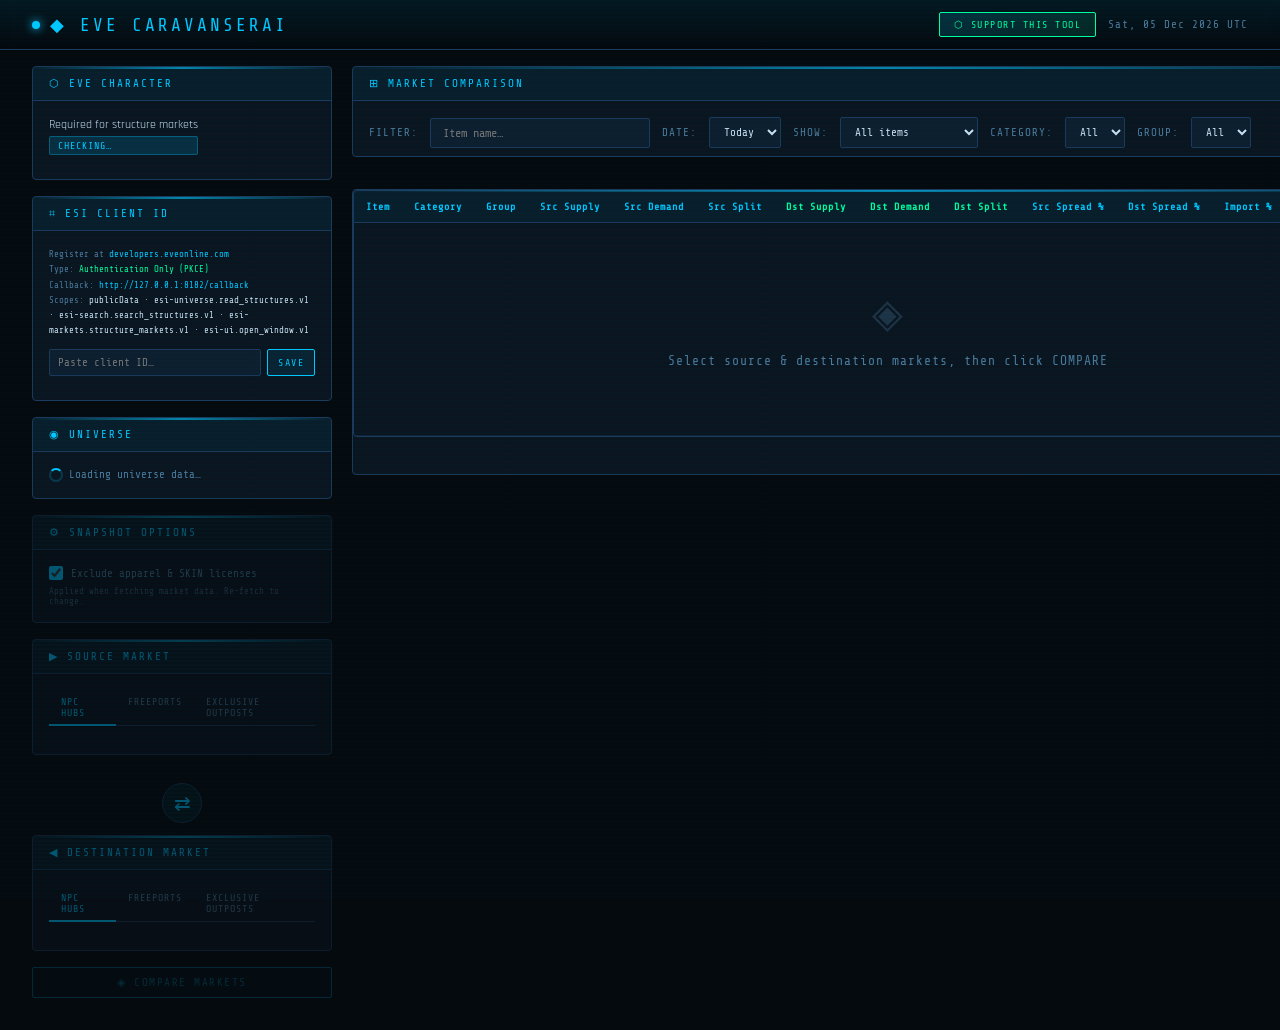
==== templates/index.html @ 00ec5fd8 "Initial release" ====
<!DOCTYPE html>
<html lang="en">
<head>
<meta charset="UTF-8">
<meta name="viewport" content="width=device-width, initial-scale=1.0">
<title>EVE Caravanserai</title>
<link rel="preconnect" href="https://fonts.googleapis.com">
<link href="https://fonts.googleapis.com/css2?family=Share+Tech+Mono&family=Rajdhani:wght@400;500;600;700&display=swap" rel="stylesheet">
<link rel="stylesheet" href="/static/css/caravanserai.css">
</head>
<body>

<header>
  <div class="logo">&#9670; EVE Caravanserai</div>
  <div style="display:flex;align-items:center;gap:12px">
    <button onclick="openDonationPage()"
      style="background:linear-gradient(135deg,rgba(0,200,255,0.15),rgba(0,255,157,0.1));border:1px solid var(--accent3);color:var(--accent3);font-family:var(--mono);font-size:10px;letter-spacing:1.5px;padding:6px 14px;cursor:pointer;border-radius:2px;transition:all 0.2s;text-transform:uppercase"
      onmouseover="this.style.boxShadow='0 0 18px rgba(0,255,157,0.4)'"
      onmouseout="this.style.boxShadow='none'"
      title="Support development — send ISK to EYES 3VERYWHERE">
      ⬡ Support This Tool
    </button>
    <div class="header-status" id="headerDate">—</div>
  </div>
</header>

<div class="container">
  <!-- LEFT SIDEBAR -->
  <aside>

    <!-- Auth Panel -->
    <div class="panel">
      <div class="panel-header"><span class="icon">⬡</span> EVE Character</div>
      <div class="panel-body">
        <div style="display:flex;align-items:center;justify-content:space-between">
          <div>
            <div style="font-size:12px;margin-bottom:4px">Required for structure markets</div>
            <div id="authBadge" class="status-badge loading">CHECKING…</div>
          </div>
          <div style="display:flex;flex-direction:column;gap:6px">
            <button id="btnLogin"  class="btn"        onclick="_triggerLogin()"  style="display:none">⬡ LOGIN</button>
            <button id="btnLogout" class="btn danger" onclick="_triggerLogout()" style="display:none">LOGOUT</button>
          </div>
        </div>
        <div id="authCharName" style="font-family:var(--mono);font-size:11px;color:var(--text-dim);margin-top:8px"></div>
      </div>
    </div>

    <!-- Client ID Panel -->
    <div class="panel">
      <div class="panel-header"><span class="icon">⌗</span> ESI Client ID</div>
      <div class="panel-body">
        <div style="font-family:var(--mono);font-size:9px;color:var(--text-dim);margin-bottom:10px;line-height:1.7">
          Register at <span style="color:var(--accent)">developers.eveonline.com</span><br>
          Type: <span style="color:var(--accent3)">Authentication Only (PKCE)</span><br>
          Callback: <span style="color:var(--accent)">http://127.0.0.1:8182/callback</span><br>
          Scopes: <span style="color:var(--text)">publicData · esi-universe.read_structures.v1 · esi-search.search_structures.v1 · esi-markets.structure_markets.v1 · esi-ui.open_window.v1</span>
        </div>
        <div style="display:flex;gap:6px;margin-bottom:8px">
          <input id="clientIdInput" class="filter-input" type="text" placeholder="Paste client ID…" style="width:100%;font-size:11px;padding:6px 8px">
          <button class="btn" onclick="_saveClientId()" style="padding:6px 10px;font-size:10px">SAVE</button>
        </div>
        <div id="clientIdStatus" style="font-family:var(--mono);font-size:10px;color:var(--text-dim)"></div>
      </div>
    </div>

    <!-- SDE Status -->
    <div class="panel">
      <div class="panel-header"><span class="icon">◉</span> Universe</div>
      <div class="panel-body">
        <div id="sdeStatus" style="font-family:var(--mono);font-size:11px;color:var(--text-dim)">
          <span class="spinner"></span> Loading universe data…
        </div>
      </div>
    </div>

    <!-- Config Panel -->
    <div class="panel" id="configPanel" style="opacity:0.4;pointer-events:none">
      <div class="panel-header"><span class="icon">⚙</span> Snapshot Options</div>
      <div class="panel-body">
        <label style="display:flex;align-items:center;gap:8px;font-family:var(--mono);font-size:11px;color:var(--text-dim);cursor:pointer">
          <input type="checkbox" id="excludeSkins" checked
                 style="accent-color:var(--accent);width:14px;height:14px"
                 onchange="localStorage.setItem('excludeSkins', this.checked ? '1' : '0')">
          Exclude apparel &amp; SKIN licenses
        </label>
        <div style="font-family:var(--mono);font-size:9px;color:var(--text-dim);margin-top:6px;opacity:0.7">
          Applied when fetching market data. Re-fetch to change.
        </div>
      </div>
    </div>

    <!-- Source + Destination (locked until auth + client ID ready) -->
    <div id="marketPanels" style="opacity:0.4;pointer-events:none">

    <!-- Source Panel -->
    <div class="panel">
      <div class="panel-header"><span class="icon">▶</span> Source Market</div>
      <div class="panel-body">
        <div id="srcSelected" style="display:none" class="selected-loc">
          <div class="name" id="srcName">—</div>
          <div class="meta" id="srcMeta">—</div>
          <div style="display:flex;gap:6px;margin-top:8px;align-items:center">
            <div id="srcSnapBadge" class="status-badge missing">NO DATA</div>
            <button id="btnFetchSrc" class="btn" onclick="fetchSnapshot('src')" style="padding:4px 10px;font-size:10px">FETCH</button>
            <span class="spinner" id="srcSpinner" style="display:none"></span>
          </div>
        </div>
        <div id="srcPicker">
          <div class="market-tabs">
            <div class="market-tab active" onclick="switchTab('src','npc',this)">NPC Hubs</div>
            <div class="market-tab" onclick="switchTab('src','freeport',this)">Freeports</div>
            <div class="market-tab" onclick="switchTab('src','structure',this)">Exclusive Outposts</div>
          </div>
          <div id="src-tab-npc"       class="tab-pane active"></div>
          <div id="src-tab-freeport"  class="tab-pane"></div>
          <div id="src-tab-structure" class="tab-pane">
            <div id="srcSdeGate" style="font-family:var(--mono);font-size:11px;color:var(--text-dim);padding:8px 0">
              <span class="spinner"></span> Waiting for universe data…
            </div>
            <div id="srcStructureSearch" style="display:none">
              <div class="search-wrap">
                <span class="search-icon">⌕</span>
                <input class="search-input" id="srcSystemSearch" type="text"
                       placeholder="Search system…" autocomplete="off"
                       oninput="onSystemSearch('src', this.value)">
                <div class="dropdown" id="srcSystemDropdown" style="display:none"></div>
              </div>
              <div id="srcSystemInfo" style="font-family:var(--mono);font-size:10px;color:var(--text-dim);margin-bottom:8px"></div>
              <div id="srcStructureList"></div>
            </div>
          </div>
        </div>
      </div>
    </div>

    <!-- Swap -->
    <div class="swap-btn">
      <button onclick="swapMarkets()" title="Swap source and destination">⇄</button>
    </div>

    <!-- Destination Panel -->
    <div class="panel">
      <div class="panel-header"><span class="icon">◀</span> Destination Market</div>
      <div class="panel-body">
        <div id="dstSelected" style="display:none" class="selected-loc" style="border-color:var(--accent3)">
          <div class="name" id="dstName">—</div>
          <div class="meta" id="dstMeta">—</div>
          <div style="display:flex;gap:6px;margin-top:8px;align-items:center">
            <div id="dstSnapBadge" class="status-badge missing">NO DATA</div>
            <button id="btnFetchDst" class="btn" onclick="fetchSnapshot('dst')" style="padding:4px 10px;font-size:10px">FETCH</button>
            <span class="spinner" id="dstSpinner" style="display:none"></span>
          </div>
        </div>
        <div id="dstPicker">
          <div class="market-tabs">
            <div class="market-tab active" onclick="switchTab('dst','npc',this)">NPC Hubs</div>
            <div class="market-tab" onclick="switchTab('dst','freeport',this)">Freeports</div>
            <div class="market-tab" onclick="switchTab('dst','structure',this)">Exclusive Outposts</div>
          </div>
          <div id="dst-tab-npc"       class="tab-pane active"></div>
          <div id="dst-tab-freeport"  class="tab-pane"></div>
          <div id="dst-tab-structure" class="tab-pane">
            <div id="dstSdeGate" style="font-family:var(--mono);font-size:11px;color:var(--text-dim);padding:8px 0">
              <span class="spinner"></span> Waiting for universe data…
            </div>
            <div id="dstStructureSearch" style="display:none">
              <div class="search-wrap">
                <span class="search-icon">⌕</span>
                <input class="search-input" id="dstSystemSearch" type="text"
                       placeholder="Search system…" autocomplete="off"
                       oninput="onSystemSearch('dst', this.value)">
                <div class="dropdown" id="dstSystemDropdown" style="display:none"></div>
              </div>
              <div id="dstSystemInfo" style="font-family:var(--mono);font-size:10px;color:var(--text-dim);margin-bottom:8px"></div>
              <div id="dstStructureList"></div>
            </div>
          </div>
        </div>
      </div>
    </div>

    <!-- Compare button -->
    <button id="btnCompare" class="btn full" onclick="loadComparison()"
            style="margin-bottom:16px" disabled>
      ◈ COMPARE MARKETS
    </button>

    </div><!-- /marketPanels -->

  </aside>

  <!-- MAIN AREA -->
  <div class="main-panel">
    <div class="panel">
      <div class="panel-header"><span class="icon">⊞</span> Market Comparison</div>
      <div class="panel-body" style="padding-bottom:8px">
        <div class="toolbar">
          <span class="toolbar-label">FILTER:</span>
          <input class="filter-input" id="filterInput" type="text"
                 placeholder="Item name…" oninput="applyFilter()">

          <span class="toolbar-label">DATE:</span>
          <select class="select-input" id="dateSelect" onchange="loadComparison()">
            <option value="">Today</option>
          </select>

          <span class="toolbar-label">SHOW:</span>
          <select class="select-input" id="showMode" onchange="applyFilter()">
            <option value="all">All items</option>
            <option value="src_only">Source only</option>
            <option value="both">In both markets</option>
            <option value="dst_only">Destination only</option>
          </select>

          <span class="toolbar-label">CATEGORY:</span>
          <select class="select-input" id="filterCategory" onchange="applyFilter()" style="max-width:160px">
            <option value="">All</option>
          </select>

          <span class="toolbar-label">GROUP:</span>
          <select class="select-input" id="filterGroup" onchange="applyFilter()" style="max-width:160px">
            <option value="">All</option>
          </select>

          <span style="margin-left:auto" id="rowCount" class="toolbar-label"></span>
          <button class="btn" id="btnExportCsv" onclick="exportCsv()" disabled
                  style="padding:6px 12px;font-size:10px">⬇ CSV</button>
        </div>
      </div>
    </div>

    <div class="panel">
      <div class="panel-body" style="padding:0">
        <div class="table-wrap">
          <table id="compTable">
            <thead>
              <tr id="tableHead">
                <th onclick="sortBy('type_name')"     data-col="type_name">Item</th>
                <th onclick="sortBy('category_name')" data-col="category_name">Category</th>
                <th onclick="sortBy('group_name')"    data-col="group_name">Group</th>
                <th onclick="sortBy('src_supply')" data-col="src_supply" class="src-col">Src Supply</th>
                <th onclick="sortBy('src_demand')" data-col="src_demand" class="src-col">Src Demand</th>
                <th onclick="sortBy('src_split')"  data-col="src_split"  class="src-col">Src Split</th>
                <th onclick="sortBy('dst_supply')" data-col="dst_supply" class="dst-col">Dst Supply</th>
                <th onclick="sortBy('dst_demand')" data-col="dst_demand" class="dst-col">Dst Demand</th>
                <th onclick="sortBy('dst_split')"  data-col="dst_split"  class="dst-col">Dst Split</th>
                <th onclick="sortBy('src_spread')" data-col="src_spread" title="Src bid/ask spread — (sell - buy) / sell">Src Spread %</th>
                <th onclick="sortBy('dst_spread')" data-col="dst_spread" title="Dst bid/ask spread — (sell - buy) / sell">Dst Spread %</th>
                <th onclick="sortBy('import_margin')" data-col="import_margin" title="Dst sell ÷ Src buy — buy at source, sell at destination">Import %</th>
                <th onclick="sortBy('export_margin')" data-col="export_margin" title="Src sell ÷ Dst buy — buy at destination, sell at source">Export %</th>
                <th style="cursor:default">In-Game</th>
              </tr>
            </thead>
            <tbody id="tableBody">
              <tr>
                <td colspan="14">
                  <div class="empty-state">
                    <div class="big">◈</div>
                    Select source &amp; destination markets, then click COMPARE
                  </div>
                </td>
              </tr>
            </tbody>
          </table>
        </div>
        <div class="pager" id="pager" style="padding:8px 16px">
          <span id="pagerInfo"></span>
          <button onclick="changePage(-1)" id="btnPrev" disabled>◀ PREV</button>
          <button onclick="changePage(1)"  id="btnNext" disabled>NEXT ▶</button>
        </div>
      </div>
    </div>
  </div>
</div>

<div id="toast"></div>

<script src="/static/js/caravanserai.js"></script>
</body>
</html>
---- static/css/caravanserai.css ----
:root {
    --bg:       #050a0f;
    --bg2:      #0a1520;
    --bg3:      #0d1e2e;
    --border:   #1a3a5c;
    --accent:   #00c8ff;
    --accent2:  #ff7b00;
    --accent3:  #00ff9d;
    --danger:   #ff3b5c;
    --text:     #c8e0f0;
    --text-dim: #4a7a9b;
    --mono:     'Share Tech Mono', monospace;
    --sans:     'Rajdhani', sans-serif;
  }
  * { box-sizing: border-box; margin: 0; padding: 0; }
  body { background:var(--bg); color:var(--text); font-family:var(--sans); font-size:15px; min-height:100vh; overflow-x:hidden; }
  body::before { content:''; position:fixed; inset:0; background:repeating-linear-gradient(0deg,transparent,transparent 2px,rgba(0,200,255,0.015) 2px,rgba(0,200,255,0.015) 4px); pointer-events:none; z-index:1000; }

  header { display:flex; align-items:center; justify-content:space-between; padding:12px 32px; background:linear-gradient(180deg,rgba(0,200,255,0.08) 0%,transparent 100%); border-bottom:1px solid var(--border); position:sticky; top:0; z-index:100; backdrop-filter:blur(8px); }
  .logo { font-family:var(--mono); font-size:18px; color:var(--accent); letter-spacing:3px; text-transform:uppercase; display:flex; align-items:center; gap:10px; }
  .logo::before { content:''; display:inline-block; width:8px; height:8px; background:var(--accent); border-radius:50%; box-shadow:0 0 10px var(--accent); animation:pulse 2s infinite; }
  @keyframes pulse { 0%,100%{opacity:1} 50%{opacity:0.3} }
  .header-status { font-family:var(--mono); font-size:11px; color:var(--text-dim); letter-spacing:1px; }

  .container { max-width:100%; padding:16px 32px 16px 32px; display:grid; grid-template-columns:300px 1fr; gap:20px; align-items:start; }

  .panel { background:var(--bg2); border:1px solid var(--border); border-radius:4px; overflow:hidden; position:relative; margin-bottom:16px; }
  .panel::before { content:''; position:absolute; top:0; left:0; right:0; height:2px; background:linear-gradient(90deg,transparent,var(--accent),transparent); opacity:0.6; }
  .panel-header { padding:10px 16px; background:rgba(0,200,255,0.05); border-bottom:1px solid var(--border); font-family:var(--mono); font-size:11px; color:var(--accent); letter-spacing:2px; text-transform:uppercase; display:flex; align-items:center; gap:8px; }
  .panel-body { padding:16px; }

  .status-badge { font-family:var(--mono); font-size:10px; padding:3px 8px; border-radius:2px; letter-spacing:1px; }
  .status-badge.ok      { background:rgba(0,255,157,0.15);  color:var(--accent3); border:1px solid rgba(0,255,157,0.3); }
  .status-badge.missing { background:rgba(255,59,92,0.15);  color:var(--danger);  border:1px solid rgba(255,59,92,0.3); }
  .status-badge.loading { background:rgba(0,200,255,0.15);  color:var(--accent);  border:1px solid rgba(0,200,255,0.3); }

  .btn { display:inline-flex; align-items:center; gap:6px; padding:8px 16px; border:1px solid var(--accent); background:rgba(0,200,255,0.08); color:var(--accent); font-family:var(--mono); font-size:11px; letter-spacing:1.5px; text-transform:uppercase; cursor:pointer; border-radius:2px; transition:all 0.2s; white-space:nowrap; }
  .btn:hover { background:rgba(0,200,255,0.2); box-shadow:0 0 16px rgba(0,200,255,0.3); }
  .btn:disabled { opacity:0.4; cursor:not-allowed; box-shadow:none; }
  .btn.danger  { border-color:var(--danger);  color:var(--danger);  background:rgba(255,59,92,0.08); }
  .btn.success { border-color:var(--accent3); color:var(--accent3); background:rgba(0,255,157,0.08); }
  .btn.full    { width:100%; justify-content:center; }

  .search-wrap { position:relative; margin-bottom:12px; }
  .search-input { width:100%; padding:9px 12px 9px 32px; background:var(--bg3); border:1px solid var(--border); color:var(--text); font-family:var(--mono); font-size:13px; border-radius:2px; outline:none; transition:border-color 0.2s; }
  .search-input:focus { border-color:var(--accent); }
  .search-icon { position:absolute; left:10px; top:50%; transform:translateY(-50%); color:var(--text-dim); font-size:12px; pointer-events:none; }
  .dropdown { position:absolute; top:100%; left:0; right:0; z-index:200; background:var(--bg3); border:1px solid var(--accent); border-top:none; max-height:200px; overflow-y:auto; border-radius:0 0 2px 2px; }
  .dropdown-item { padding:8px 12px; font-family:var(--mono); font-size:12px; cursor:pointer; color:var(--text); transition:background 0.1s; border-bottom:1px solid rgba(26,58,92,0.5); }
  .dropdown-item:hover { background:rgba(0,200,255,0.1); color:var(--accent); }

  .filter-input { padding:7px 12px; background:var(--bg3); border:1px solid var(--border); color:var(--text); font-family:var(--mono); font-size:12px; border-radius:2px; outline:none; width:220px; transition:border-color 0.2s; }
  .filter-input:focus { border-color:var(--accent); }
  .select-input { padding:7px 10px; background:var(--bg3); border:1px solid var(--border); color:var(--text); font-family:var(--mono); font-size:11px; border-radius:2px; outline:none; cursor:pointer; }

  /* ── Market picker tabs ── */
  .market-tabs { display:flex; margin-bottom:12px; border-bottom:1px solid var(--border); }
  .market-tab { padding:6px 12px; font-family:var(--mono); font-size:10px; letter-spacing:1px; color:var(--text-dim); cursor:pointer; border-bottom:2px solid transparent; margin-bottom:-1px; transition:all 0.15s; text-transform:uppercase; }
  .market-tab:hover { color:var(--accent); }
  .market-tab.active { color:var(--accent); border-bottom-color:var(--accent); }

  .tab-pane { display:none; }
  .tab-pane.active { display:block; }

  /* ── Market location card ── */
  .loc-card { background:var(--bg3); border:1px solid var(--border); border-radius:3px; padding:10px 12px; cursor:pointer; transition:all 0.15s; margin-bottom:6px; display:flex; align-items:center; justify-content:space-between; }
  .loc-card:hover { border-color:var(--accent); background:rgba(0,200,255,0.05); }
  .loc-card.selected { border-color:var(--accent3); background:rgba(0,255,157,0.07); }
  .loc-card .loc-name { font-size:13px; font-weight:600; color:var(--text); }
  .loc-card .loc-sub  { font-family:var(--mono); font-size:10px; color:var(--text-dim); margin-top:2px; }
  .loc-card .loc-badge { font-family:var(--mono); font-size:9px; padding:2px 6px; border-radius:2px; }
  .loc-card .loc-badge.ok      { background:rgba(0,255,157,0.15); color:var(--accent3); border:1px solid rgba(0,255,157,0.3); }
  .loc-card .loc-badge.missing { background:rgba(0,200,255,0.1);  color:var(--text-dim); border:1px solid var(--border); }

  /* ── Selected location display ── */
  .selected-loc { background:var(--bg3); border:1px solid var(--accent3); border-radius:3px; padding:10px 12px; margin-bottom:10px; }
  .selected-loc .name { font-size:14px; font-weight:600; color:var(--accent3); }
  .selected-loc .meta { font-family:var(--mono); font-size:10px; color:var(--text-dim); margin-top:3px; }

  /* ── Swap button ── */
  .swap-btn { display:flex; align-items:center; justify-content:center; padding:12px 0; }
  .swap-btn button { background:rgba(0,200,255,0.1); border:1px solid var(--border); color:var(--accent); font-size:20px; width:40px; height:40px; border-radius:50%; cursor:pointer; transition:all 0.2s; display:flex; align-items:center; justify-content:center; }
  .swap-btn button:hover { border-color:var(--accent); box-shadow:0 0 16px rgba(0,200,255,0.3); background:rgba(0,200,255,0.2); }

  /* ── Table ── */
  .main-panel { display:flex; flex-direction:column; gap:16px; }
  .toolbar { display:flex; align-items:center; gap:12px; flex-wrap:wrap; }
  .toolbar-label { font-family:var(--mono); font-size:11px; color:var(--text-dim); letter-spacing:1px; }

  .table-wrap { overflow-x:auto; border:1px solid var(--border); border-radius:4px; background:var(--bg2); }
  table { width:100%; border-collapse:collapse; font-size:13px; }
  th { padding:10px 12px; text-align:right; font-family:var(--mono); font-size:10px; letter-spacing:1px; color:var(--accent); background:rgba(0,200,255,0.05); border-bottom:1px solid var(--border); white-space:nowrap; cursor:pointer; user-select:none; transition:color 0.15s; }
  th:first-child { text-align:left; }
  th:hover { color:#fff; }
  th.sorted-asc::after  { content:' ▲'; font-size:8px; }
  th.sorted-desc::after { content:' ▼'; font-size:8px; }
  th.src-col { color:var(--accent); }
  th.dst-col { color:var(--accent3); }
  td { padding:7px 12px; border-bottom:1px solid rgba(26,58,92,0.4); text-align:right; font-family:var(--mono); font-size:12px; white-space:nowrap; transition:background 0.1s; }
  td:first-child { text-align:left; font-family:var(--sans); font-size:13px; font-weight:500; max-width:220px; overflow:hidden; text-overflow:ellipsis; }
  tr:hover td { background:rgba(0,200,255,0.04); }
  td.ratio-high { color:var(--accent3); }
  td.ratio-mid  { color:var(--accent2); }
  td.ratio-low  { color:var(--danger);  }
  td.ratio-none { color:var(--text-dim); }
  td.margin-cell { font-weight:600; text-align:right; }

  .empty-state { text-align:center; padding:60px 20px; color:var(--text-dim); font-family:var(--mono); font-size:13px; letter-spacing:1px; }
  .empty-state .big { font-size:40px; margin-bottom:16px; opacity:0.3; }

  .spinner { display:inline-block; width:14px; height:14px; border:2px solid rgba(0,200,255,0.2); border-top-color:var(--accent); border-radius:50%; animation:spin 0.7s linear infinite; vertical-align:middle; }
  @keyframes spin { to { transform:rotate(360deg); } }

  ::-webkit-scrollbar { width:6px; height:6px; }
  ::-webkit-scrollbar-track { background:var(--bg); }
  ::-webkit-scrollbar-thumb { background:var(--border); border-radius:3px; }
  ::-webkit-scrollbar-thumb:hover { background:var(--accent); }

  .pager { display:flex; align-items:center; gap:10px; font-family:var(--mono); font-size:11px; color:var(--text-dim); padding:8px 0; justify-content:flex-end; }
  .pager button { background:none; border:1px solid var(--border); color:var(--text-dim); padding:3px 8px; cursor:pointer; font-family:var(--mono); font-size:11px; border-radius:2px; transition:all 0.15s; }
  .pager button:hover { border-color:var(--accent); color:var(--accent); }
  .pager button:disabled { opacity:0.3; cursor:not-allowed; }

  .divider { height:1px; background:var(--border); margin:14px 0; }
  .log-box { background:var(--bg); border:1px solid var(--border); border-radius:2px; padding:10px 12px; font-family:var(--mono); font-size:11px; color:var(--text-dim); max-height:100px; overflow-y:auto; margin-top:10px; line-height:1.7; display:none; }
  .log-line { color:var(--accent3); }
  .log-line.error { color:var(--danger); }

  #toast { position:fixed; bottom:24px; right:24px; z-index:999; padding:10px 18px; background:var(--bg3); border:1px solid var(--accent); border-radius:3px; font-family:var(--mono); font-size:12px; color:var(--accent); transform:translateY(60px); opacity:0; transition:all 0.3s; max-width:320px; }
  #toast.show { transform:translateY(0); opacity:1; }
  #toast.error { border-color:var(--danger); color:var(--danger); }

  /* Security colours */
  .sec-10 { color:#2b75de }  .sec-09 { color:#3a9cf1 }  .sec-08 { color:#4bcef4 }
  .sec-07 { color:#62d9a8 }  .sec-06 { color:#71e452 }  .sec-05 { color:#ecff81 }
  .sec-04 { color:#df6e07 }  .sec-03 { color:#d0400b }  .sec-02 { color:#bb0f19 }
  .sec-01 { color:#751f18 }  .sec-00 { color:#8e3161 }
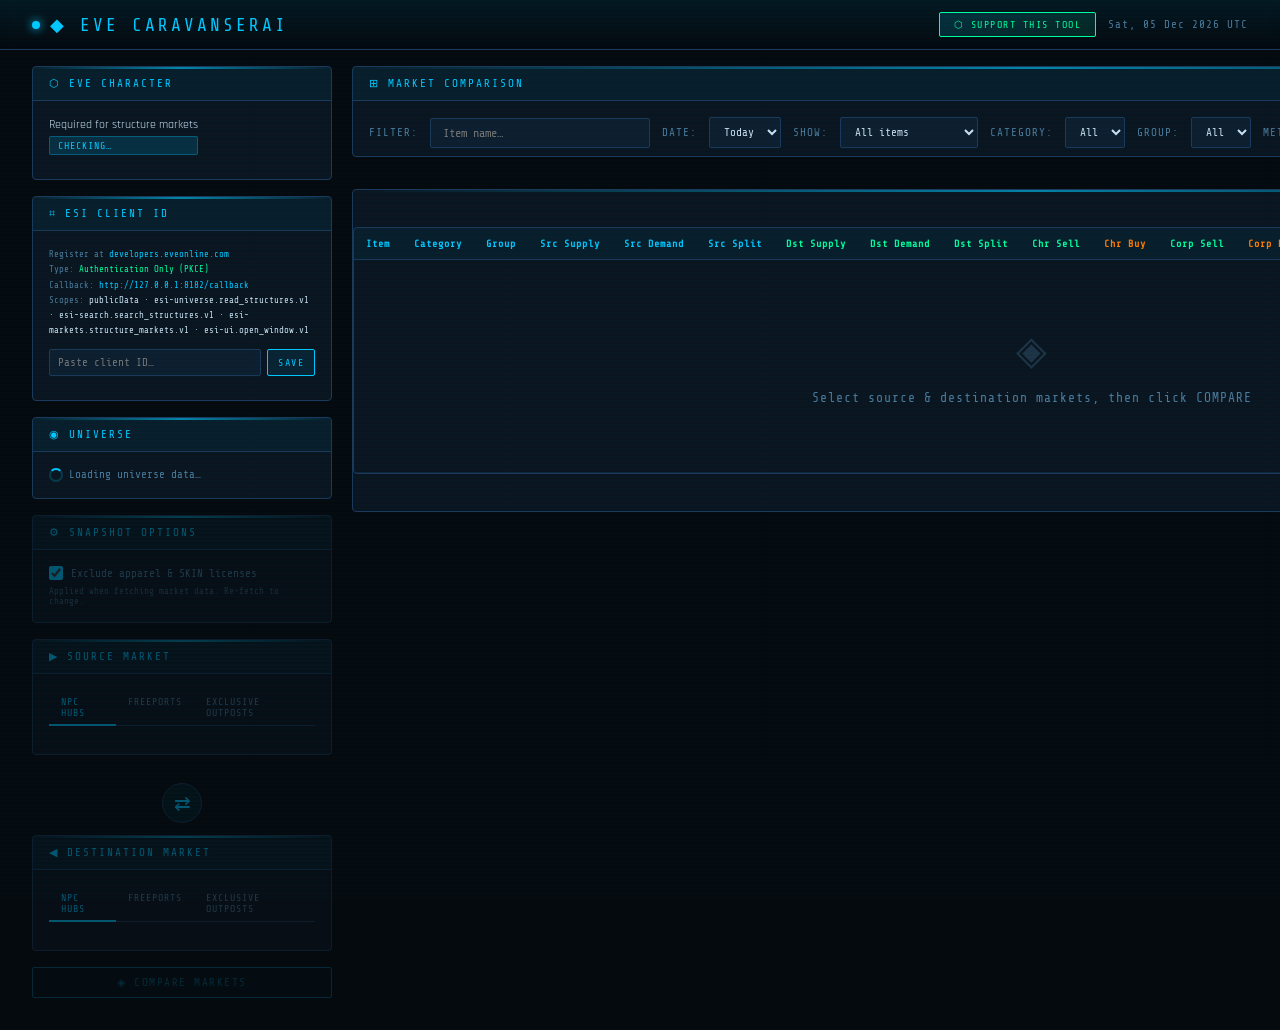
==== commit f7873013: "Features Added: more auth, better pagination, char/corp orders visible, item meta level filters, imp" ====
--- a/templates/index.html
+++ b/templates/index.html
@@ -57,7 +57,7 @@
           Scopes: <span style="color:var(--text)">publicData · esi-universe.read_structures.v1 · esi-search.search_structures.v1 · esi-markets.structure_markets.v1 · esi-ui.open_window.v1</span>
         </div>
         <div style="display:flex;gap:6px;margin-bottom:8px">
-          <input id="clientIdInput" class="filter-input" type="text" placeholder="Paste client ID…" style="width:100%;font-size:11px;padding:6px 8px">
+          <input id="clientIdInput" class="filter-input" type="password" placeholder="Paste client ID…" style="width:100%;font-size:11px;padding:6px 8px" autocomplete="off">
           <button class="btn" onclick="_saveClientId()" style="padding:6px 10px;font-size:10px">SAVE</button>
         </div>
         <div id="clientIdStatus" style="font-family:var(--mono);font-size:10px;color:var(--text-dim)"></div>
@@ -223,6 +223,19 @@
             <option value="">All</option>
           </select>
 
+          <span class="toolbar-label">META:</span>
+          <select class="select-input" id="filterMeta" onchange="applyFilter()" style="max-width:180px">
+            <option value="">All</option>
+            <option value="t1">Tech I only</option>
+            <option value="meta">Meta (1–4)</option>
+            <option value="t2">Tech II</option>
+            <option value="faction">Faction &amp; Storyline</option>
+            <option value="deadspace">Deadspace</option>
+            <option value="officer">Officer</option>
+            <option value="no_dead_off">No Deadspace/Officer</option>
+            <option value="t1_and_t2">T1 + T2 only</option>
+          </select>
+
           <span style="margin-left:auto" id="rowCount" class="toolbar-label"></span>
           <button class="btn" id="btnExportCsv" onclick="exportCsv()" disabled
                   style="padding:6px 12px;font-size:10px">⬇ CSV</button>
@@ -232,6 +245,11 @@
 
     <div class="panel">
       <div class="panel-body" style="padding:0">
+        <div class="pager" id="pagerTop" style="padding:8px 16px">
+          <span id="pagerInfoTop"></span>
+          <button onclick="changePage(-1)" id="btnPrevTop" disabled>◀ PREV</button>
+          <button onclick="changePage(1)"  id="btnNextTop" disabled>NEXT ▶</button>
+        </div>
         <div class="table-wrap">
           <table id="compTable">
             <thead>
@@ -245,6 +263,10 @@
                 <th onclick="sortBy('dst_supply')" data-col="dst_supply" class="dst-col">Dst Supply</th>
                 <th onclick="sortBy('dst_demand')" data-col="dst_demand" class="dst-col">Dst Demand</th>
                 <th onclick="sortBy('dst_split')"  data-col="dst_split"  class="dst-col">Dst Split</th>
+                <th onclick="sortBy('char_sell')" data-col="char_sell" title="Your sell orders (all characters)" style="color:#00ff9d">Chr Sell</th>
+                <th onclick="sortBy('char_buy')"  data-col="char_buy"  title="Your buy orders (all characters)"  style="color:#ff7b00">Chr Buy</th>
+                <th onclick="sortBy('corp_sell')" data-col="corp_sell" title="Corp sell orders" style="color:#00ff9d">Corp Sell</th>
+                <th onclick="sortBy('corp_buy')"  data-col="corp_buy"  title="Corp buy orders"  style="color:#ff7b00">Corp Buy</th>
                 <th onclick="sortBy('src_spread')" data-col="src_spread" title="Src bid/ask spread — (sell - buy) / sell">Src Spread %</th>
                 <th onclick="sortBy('dst_spread')" data-col="dst_spread" title="Dst bid/ask spread — (sell - buy) / sell">Dst Spread %</th>
                 <th onclick="sortBy('import_margin')" data-col="import_margin" title="Dst sell ÷ Src buy — buy at source, sell at destination">Import %</th>
@@ -254,7 +276,7 @@
             </thead>
             <tbody id="tableBody">
               <tr>
-                <td colspan="14">
+                <td colspan="18">
                   <div class="empty-state">
                     <div class="big">◈</div>
                     Select source &amp; destination markets, then click COMPARE
--- a/static/css/caravanserai.css
+++ b/static/css/caravanserai.css
@@ -134,4 +134,8 @@
   .sec-10 { color:#2b75de }  .sec-09 { color:#3a9cf1 }  .sec-08 { color:#4bcef4 }
   .sec-07 { color:#62d9a8 }  .sec-06 { color:#71e452 }  .sec-05 { color:#ecff81 }
   .sec-04 { color:#df6e07 }  .sec-03 { color:#d0400b }  .sec-02 { color:#bb0f19 }
-  .sec-01 { color:#751f18 }  .sec-00 { color:#8e3161 }+  .sec-01 { color:#751f18 }  .sec-00 { color:#8e3161 }
+/* Hide number input spinners in pager */
+input[type=number]::-webkit-inner-spin-button,
+input[type=number]::-webkit-outer-spin-button { -webkit-appearance: none; margin: 0; }
+input[type=number] { -moz-appearance: textfield; appearance: textfield; }
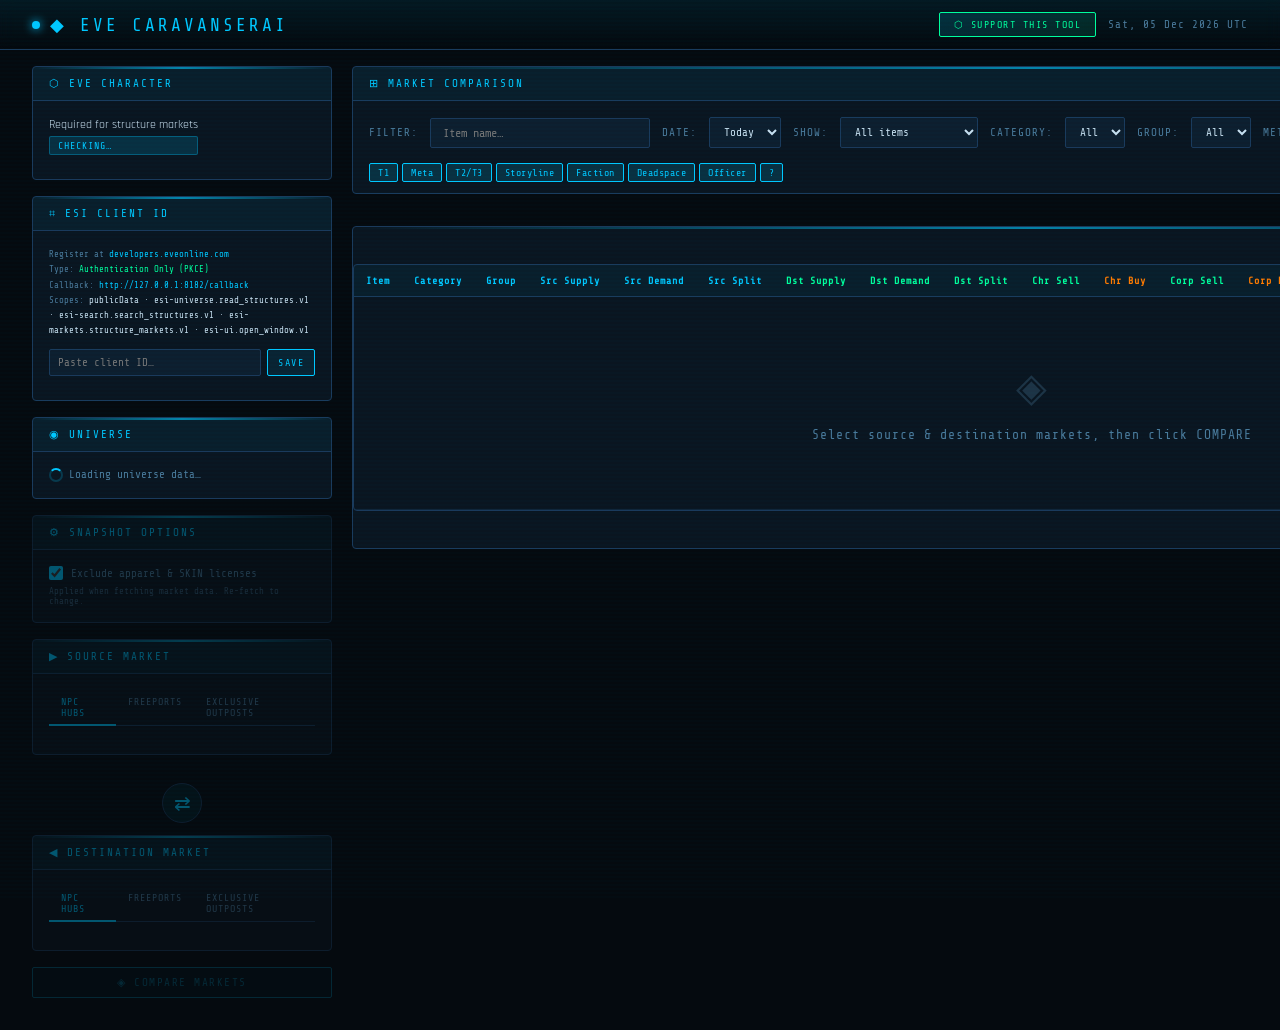
==== commit abd9339c: "v0.2.0-alpha: update and versioning tools, feature enrichment, bugfixes" ====
--- a/templates/index.html
+++ b/templates/index.html
@@ -21,6 +21,7 @@
       ⬡ Support This Tool
     </button>
     <div class="header-status" id="headerDate">—</div>
+    <div id="updateBadge" style="display:none;font-family:var(--mono);font-size:10px"></div>
   </div>
 </header>
 
@@ -39,7 +40,6 @@
           </div>
           <div style="display:flex;flex-direction:column;gap:6px">
             <button id="btnLogin"  class="btn"        onclick="_triggerLogin()"  style="display:none">⬡ LOGIN</button>
-            <button id="btnLogout" class="btn danger" onclick="_triggerLogout()" style="display:none">LOGOUT</button>
           </div>
         </div>
         <div id="authCharName" style="font-family:var(--mono);font-size:11px;color:var(--text-dim);margin-top:8px"></div>
@@ -143,7 +143,7 @@
     <div class="panel">
       <div class="panel-header"><span class="icon">◀</span> Destination Market</div>
       <div class="panel-body">
-        <div id="dstSelected" style="display:none" class="selected-loc" style="border-color:var(--accent3)">
+        <div id="dstSelected" style="display:none;border-color:var(--accent3)" class="selected-loc">
           <div class="name" id="dstName">—</div>
           <div class="meta" id="dstMeta">—</div>
           <div style="display:flex;gap:6px;margin-top:8px;align-items:center">
@@ -224,17 +224,17 @@
           </select>
 
           <span class="toolbar-label">META:</span>
-          <select class="select-input" id="filterMeta" onchange="applyFilter()" style="max-width:180px">
-            <option value="">All</option>
-            <option value="t1">Tech I only</option>
-            <option value="meta">Meta (1–4)</option>
-            <option value="t2">Tech II</option>
-            <option value="faction">Faction &amp; Storyline</option>
-            <option value="deadspace">Deadspace</option>
-            <option value="officer">Officer</option>
-            <option value="no_dead_off">No Deadspace/Officer</option>
-            <option value="t1_and_t2">T1 + T2 only</option>
-          </select>
+          <div id="metaFilter" style="display:flex;flex-wrap:wrap;gap:4px;align-items:center">
+            <!-- Pills rendered by JS once data loads, or shown immediately -->
+            <button class="meta-pill active" data-meta="t1"        onclick="toggleMetaPill(this)">T1</button>
+            <button class="meta-pill active" data-meta="meta"      onclick="toggleMetaPill(this)">Meta</button>
+            <button class="meta-pill active" data-meta="t2"        onclick="toggleMetaPill(this)">T2/T3</button>
+            <button class="meta-pill active" data-meta="storyline" onclick="toggleMetaPill(this)">Storyline</button>
+            <button class="meta-pill active" data-meta="faction"   onclick="toggleMetaPill(this)">Faction</button>
+            <button class="meta-pill active" data-meta="deadspace" onclick="toggleMetaPill(this)">Deadspace</button>
+            <button class="meta-pill active" data-meta="officer"   onclick="toggleMetaPill(this)">Officer</button>
+            <button class="meta-pill active" data-meta="null"      onclick="toggleMetaPill(this)">?</button>
+          </div>
 
           <span style="margin-left:auto" id="rowCount" class="toolbar-label"></span>
           <button class="btn" id="btnExportCsv" onclick="exportCsv()" disabled
@@ -296,6 +296,7 @@
   </div>
 </div>
 
+<div id="ctxMenu" style="display:none;position:fixed;z-index:9999"></div>
 <div id="toast"></div>
 
 <script src="/static/js/caravanserai.js"></script>
--- a/static/css/caravanserai.css
+++ b/static/css/caravanserai.css
@@ -138,4 +138,49 @@
 /* Hide number input spinners in pager */
 input[type=number]::-webkit-inner-spin-button,
 input[type=number]::-webkit-outer-spin-button { -webkit-appearance: none; margin: 0; }
-input[type=number] { -moz-appearance: textfield; appearance: textfield; }+input[type=number] { -moz-appearance: textfield; appearance: textfield; }
+
+/* Meta filter pills */
+.meta-pill {
+  padding: 3px 8px;
+  font-family: var(--mono);
+  font-size: 10px;
+  letter-spacing: 0.5px;
+  border: 1px solid var(--border);
+  border-radius: 2px;
+  background: transparent;
+  color: var(--text-dim);
+  cursor: pointer;
+  transition: all 0.15s;
+  white-space: nowrap;
+}
+.meta-pill:hover { border-color: var(--accent); color: var(--accent); }
+.meta-pill.active {
+  background: rgba(0,200,255,0.15);
+  border-color: var(--accent);
+  color: var(--accent);
+}
+
+/* Custom context menu */
+#ctxMenu {
+  background: var(--bg2);
+  border: 1px solid var(--border);
+  border-radius: 3px;
+  box-shadow: 0 4px 20px rgba(0,0,0,0.6);
+  min-width: 220px;
+  padding: 4px 0;
+  font-family: var(--mono);
+  font-size: 11px;
+}
+.ctx-item {
+  padding: 8px 16px;
+  cursor: pointer;
+  color: var(--text);
+  letter-spacing: 0.5px;
+  transition: background 0.1s, color 0.1s;
+  white-space: nowrap;
+}
+.ctx-item:hover {
+  background: rgba(0,200,255,0.12);
+  color: var(--accent);
+}
